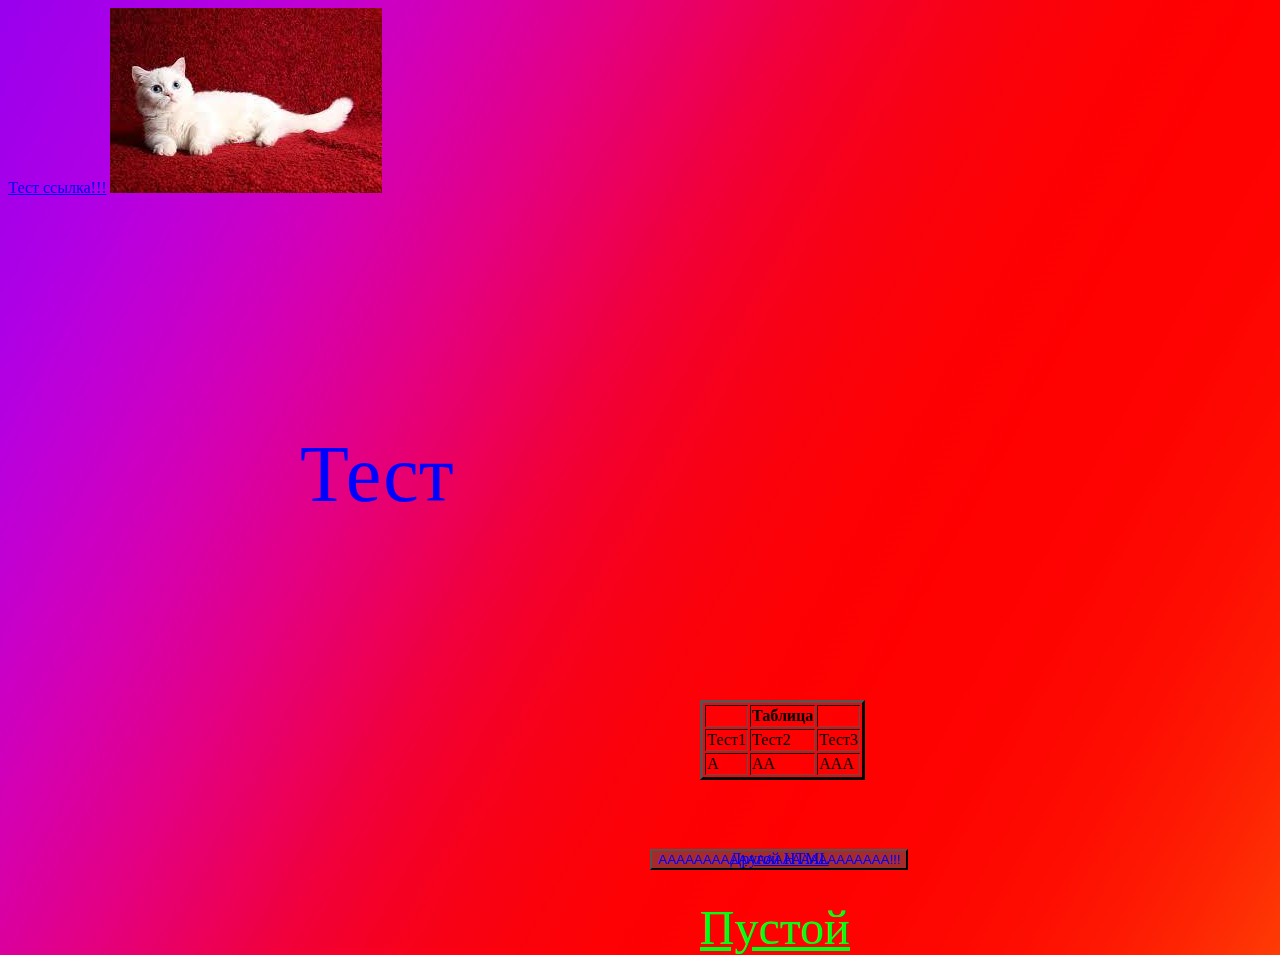
==== index.html @ 3a491146 "Add files via upload" ====
<!DOCTYPE html>
<html lang="ru">
<head>
    <meta charset="UTF-8">
    <title>Мой сайт!</title>
    <link rel="stylesheet" href="style.css">
    <link rel="shortcut icon" href="assets/system/favicon.png" type="image/icon">
</head>
<body>
    <script src="JS.js"></script>
    <div id="main">
        <p id="test1" onclick="test()">Тест</p>
        <a href="https://www.youtube.com/" target="_blank">Тест ссылка!!!</a>

        <img src="assets/images/cat.jpeg" alt="">

        <button id="b1" onclick="test()">АААААААААААААААААААААААААА!!!</button>

        <table border="3">
            <tr><td></td><th>Таблица</th><td></td></tr>
            <tr><td>Тест1</td><td>Тест2</td><td>Тест3</td></tr>
            <tr><td>А</td><td>АА</td><td>ААА</td></tr>
        </table>

        <a href="https://supermark2012.github.io/my_html_public/" id="a1">Другой HTML</a>
        <a href="assets/system/pages/page/page.html" id="a2">Пустой</a>
    </div>
</body>
</html>
---- style.css ----
#test1 
{
    color: blue;
    position: absolute;
    bottom: 300px;
    left: 300px;
    font-size: 500%;
    cursor: pointer;
}

a {cursor: url(assets/system/cursors/cursor-1.png), pointer;}

img {cursor: url(assets/system/cursors/cursor-2.png), default;}

body {background-image: url(assets/system/BG/BG-1.jpg);}

#b1 
{
    cursor: pointer;
    position: absolute;
    bottom: 30px;
    left: 650px;
    background-color: brown;
    color: blue;
}

table 
{
    border-color: black;
    position: absolute;
    top: 700px;
    left: 700px;
}

#a1 
{
    position: absolute;
    top: 850px;
    left: 730px;
}

#a2 
{
    position: absolute;
    top: 900px;
    left: 700px;
    color: rgb(0, 255, 21);
    font: bold;
    font-size: 300%;
}
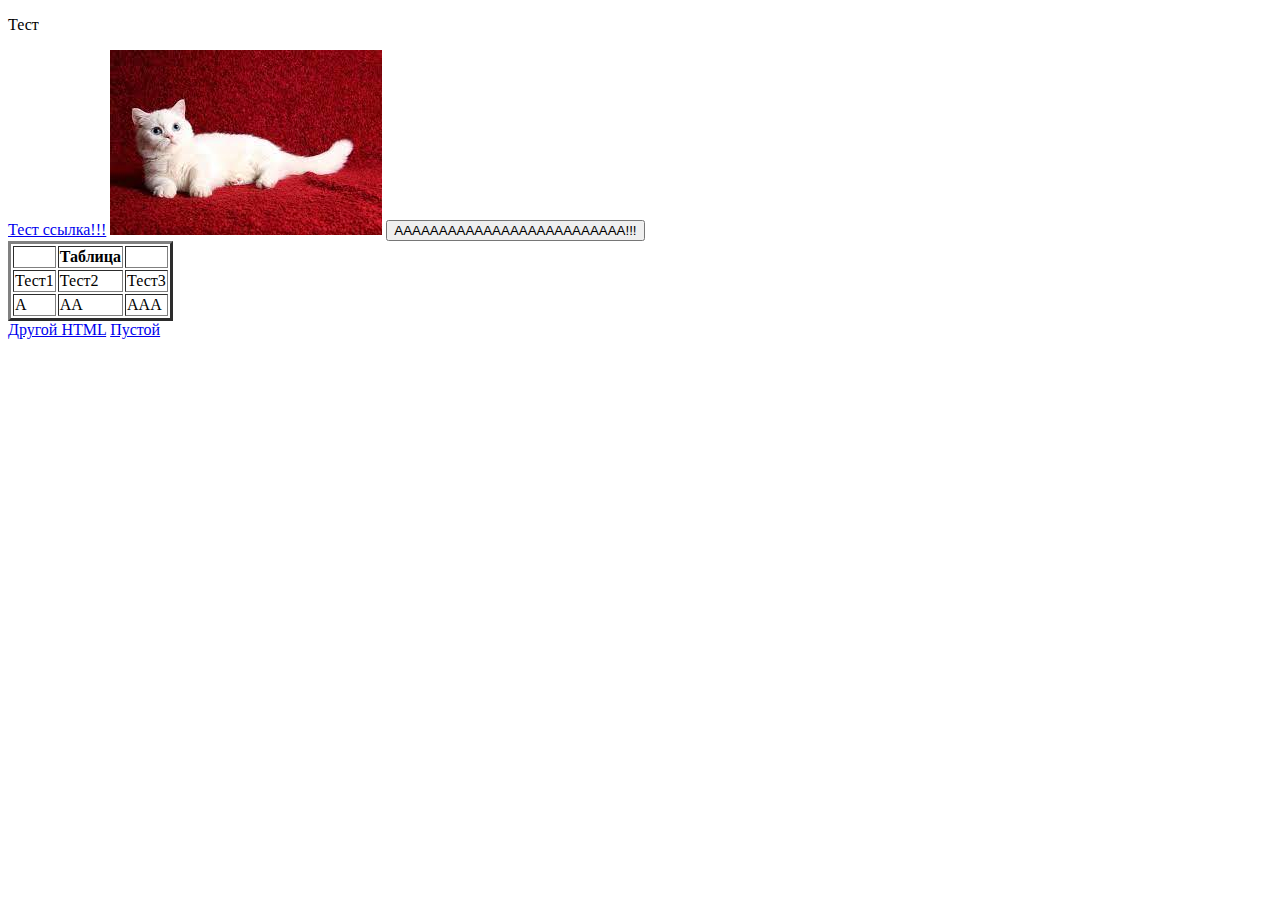
==== commit 7163f554: "Update index.html" ====
--- a/index.html
+++ b/index.html
@@ -3,7 +3,7 @@
 <head>
     <meta charset="UTF-8">
     <title>Мой сайт!</title>
-    <link rel="stylesheet" href="style.css">
+    
     <link rel="shortcut icon" href="assets/system/favicon.png" type="image/icon">
 </head>
 <body>
@@ -26,4 +26,4 @@
         <a href="assets/system/pages/page/page.html" id="a2">Пустой</a>
     </div>
 </body>
-</html>+</html>
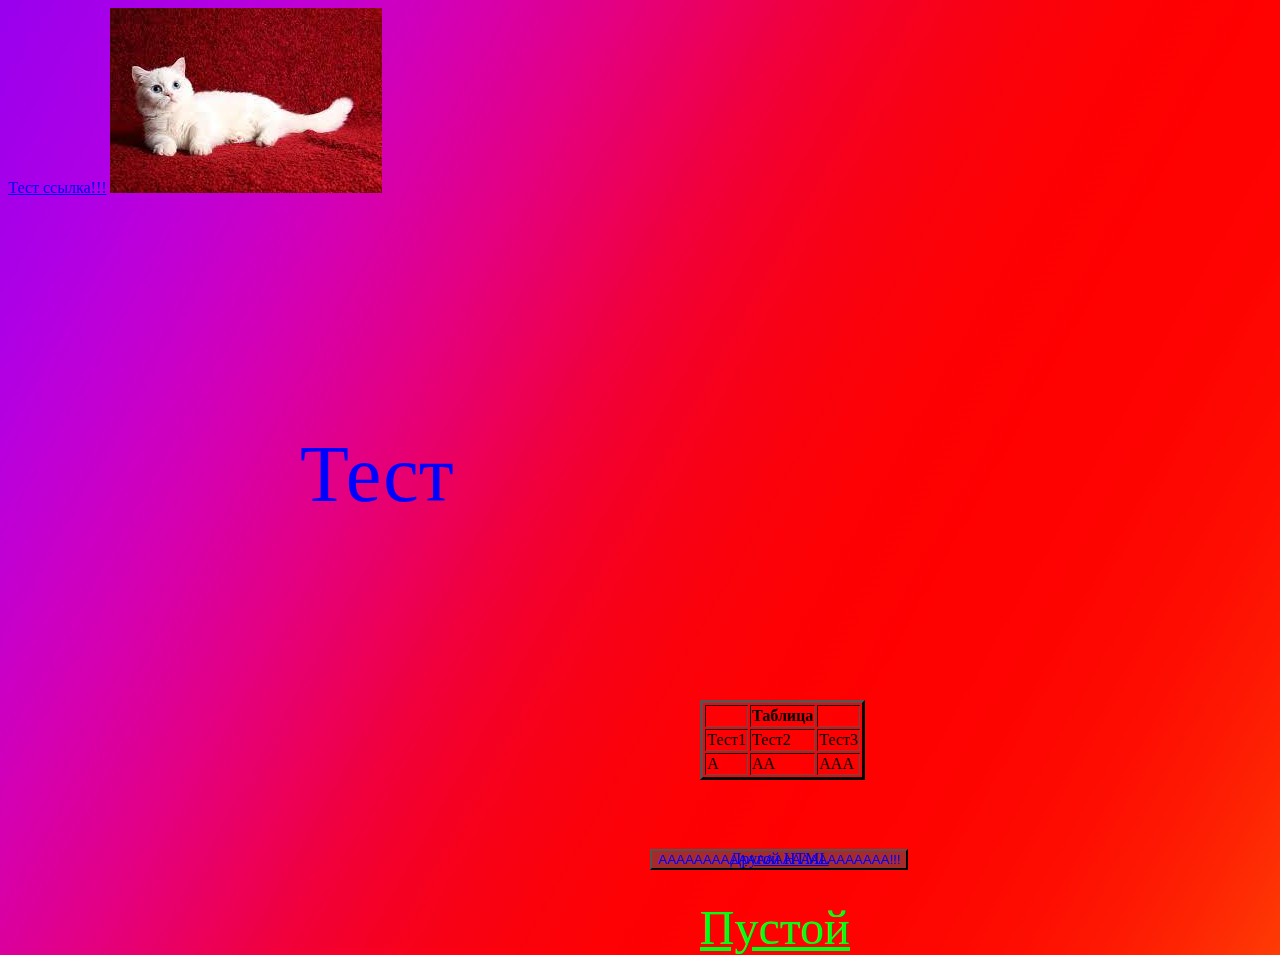
==== commit 51e6eb96: "Update index.html" ====
--- a/index.html
+++ b/index.html
@@ -3,7 +3,7 @@
 <head>
     <meta charset="UTF-8">
     <title>Мой сайт!</title>
-    
+    <link rel="stylesheet" href="style.css">
     <link rel="shortcut icon" href="assets/system/favicon.png" type="image/icon">
 </head>
 <body>
--- a/style.css
+++ b/style.css
@@ -0,0 +1,50 @@
+#test1 
+{
+    color: blue;
+    position: absolute;
+    bottom: 300px;
+    left: 300px;
+    font-size: 500%;
+    cursor: pointer;
+}
+
+a {cursor: url(assets/system/cursors/cursor-1.png), pointer;}
+
+img {cursor: url(assets/system/cursors/cursor-2.png), default;}
+
+body {background-image: url(assets/system/BG/BG-1.jpg);}
+
+#b1 
+{
+    cursor: pointer;
+    position: absolute;
+    bottom: 30px;
+    left: 650px;
+    background-color: brown;
+    color: blue;
+}
+
+table 
+{
+    border-color: black;
+    position: absolute;
+    top: 700px;
+    left: 700px;
+}
+
+#a1 
+{
+    position: absolute;
+    top: 850px;
+    left: 730px;
+}
+
+#a2 
+{
+    position: absolute;
+    top: 900px;
+    left: 700px;
+    color: rgb(0, 255, 21);
+    font: bold;
+    font-size: 300%;
+}